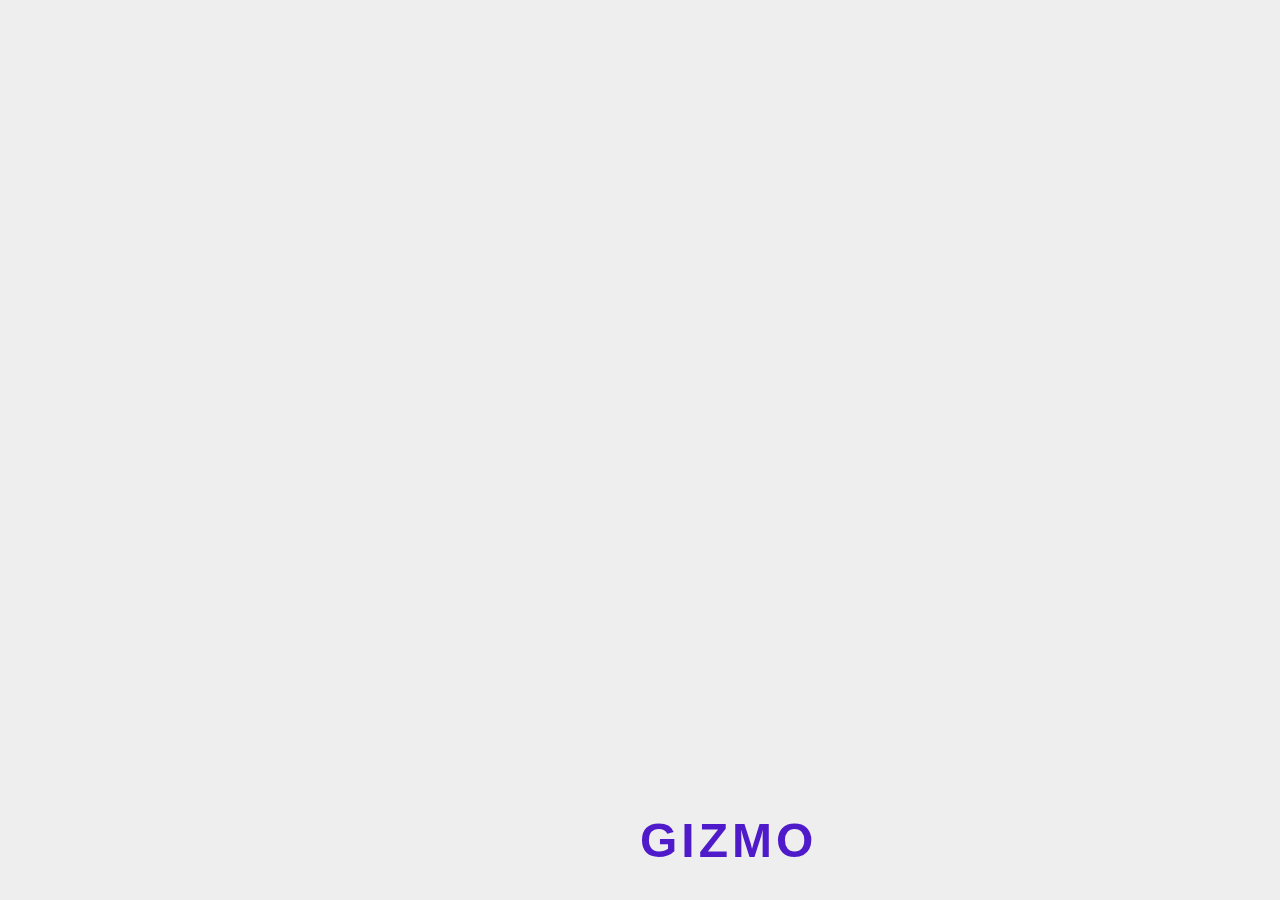
==== GIZMO/index.html @ 7e35dc02 "Add files via upload" ====
<!DOCTYPE html>
<html lang="en">
<head>
    <meta charset="UTF-8">
    <meta http-equiv="X-UA-Compatible" content="IE=edge">
    <meta name="viewport" content="width=device-width, initial-scale=1.0">
    <title>Document</title>
    <link rel="stylesheet" href="CSS/style.css">
</head>
<body>
  <a href="HTML/index.html"><h1>GIZMO</h1>
  </a>
</body>
</html>
---- GIZMO/CSS/style.css ----
:root{
    --background-color-body:#eee;
    --primary-color: rgb(79, 26, 202);
    --default-border: border: 1px solid var(--primary-color);
}


*{
    padding: 0;
    margin: 0;
    box-sizing: border-box;
}

h1{
    color: var(--primary-color);
    font-family: 'Gill Sans', 'Gill Sans MT', Calibri, 'Trebuchet MS', sans-serif;
    bottom: 2rem;
    position: fixed;
    font-size: 3rem;
    letter-spacing: 4px;
}


.mic-holder{
  position: fixed;
  bottom: 7rem;
}

.mic-holder button{
  border: 1px solid var(--primary-color);
  color: var(--primary-color);
  padding: .1rem;
  width: 2rem;
  height: 2rem;
  display: flex;
  justify-content: center;
  align-items: center;
  border-radius: 50%;
  background: transparent;
  font-size: .9rem;
  cursor: pointer;
  transition: .4s  cubic-bezier(0.075, 0.82, 0.165, 1);
}

.mic-holder button:hover{
  background: var(--primary-color);
  color: var(--background-color-body);
}

body{
    display: flex;
    flex-direction: column;
    min-height: 90vh;
    width: 100%;
    justify-content: center;
    align-items: center;
    background: var(--background-color-body);
}

.gizmo-holder{
    min-width: 10rem;
    height: auto;
    display: flex;
    flex-direction: column;
    align-items: center;
     animation: bopping 1s linear infinite alternate;
}

.antenna{
  height: 2rem;
  margin-bottom: -.6rem;
  z-index: 9;
}

.antenna img{
  width: 100%;
  height: 100%;
}

.gizmo-head{
    width: 7rem;
    height: 5rem;
    border-radius: 50%;
    display: flex;
    flex-direction: column;
    justify-content: center;
    align-items: center;
    gap: .5rem;
}

.gizmo-ear-holder{
width: 100%;
border: var(--default-border);
height: auto;
display: flex;
justify-content: center;
align-items: center;
gap: 3rem;
}

.gizmo-ear{
    width: 1rem;
    height: 1rem;
    background: var(--primary-color);
   }


   .gizmo-eyes-holder{
    width: 100%;
border: var(--default-border);
height: auto;
display: flex;
justify-content: center;
align-items: center;
gap: 1rem;
position: absolute;
margin-top: -1rem;
   }


.gizmo-eye{
    width: 10px;
    height: 7px;
    border-radius: 50%;
    overflow: hidden;
    background: gray;
}

.gizmo-eye img{
  width: 100%;
  height: 100%;
}

.left-eye{
animation: right-eye-blink 3s linear infinite alternate;
}

.right-eye{
animation: left-eye-blink 3s linear infinite alternate;
}

.gizmo-mouth{
    width: 1rem;
    height: auto;
    margin-top: .5rem;
    overflow: hidden;
    position: absolute;
}

.gizmo-mouth img{
  width: 100%;
  height: 100%;
}

.gizmo-body{
  margin-top: -.6rem;
}

.gizmo-torso{
    margin-top: -.1rem;
    width: 8rem;
    min-height: 9rem;
    border-bottom-left-radius: 5rem;
    border-bottom-right-radius: 5rem;
}

.gizmo-hand-holder{
    position: absolute;
    display: flex;
    gap: 7rem;
    margin-left: -2.5rem;
    margin-top: .5rem;
}

.gizmo-hand{
    width: 2rem;
    height: 6rem;
    background: var(--primary-color);
    border-bottom-left-radius: 20px;
}

.right-hand{
    position: absolute;
    margin-left: 9rem;
}

.gizmo-bottom-shadow{
    background: #333;
    width: 5rem;
    height: 5rem;
    border-radius: 50%;
    transform: rotateX(120deg);
}

.scale-shadow{
    animation: pulse 1s linear infinite alternate;
}

.left-hand{
    animation: wave-left-hand 5s linear infinite alternate;
}


.head-img{
  width: 100%;
  height: 100%;
  overflow: hidden;
}
.head-img img{
  width: 100%;
}

img{
  width: 100%;
}

@keyframes bopping {
    0%{
        transform: translateY(-.5rem);
    }


    100%{
        transform: translateY(.5rem);
    }
}


@keyframes rotating-one {
    0%{
        transform: rotate(0deg);
    }

    10%{
        transform: rotate(10deg);
    }

    20%{
        transform: rotate(0deg);
    }

    30%{
        transform: rotate(-20deg);
    }
    

    40%{
        transform: rotate(-10deg);
    }


    60%{
        transform: rotate(0deg);
    }

    80%{
        transform: rotate(60deg);
    }


    100%{
        transform: rotate(0deg);;
    }
}



@keyframes left-eye-blink {
    0%{
        height: .8rem;
        transform:rotate(0deg)
    }

    
    1%{
        height: .8rem;
        transform:rotate(0deg)
      } 
      
    2%{
        height: .8rem;
        transform:rotate(0deg)
      } 
      
    3%{
        height: .8rem;
        transform:rotate(0deg)
      }

    10%{
        height: .8rem;
        transform:rotate(0deg)
      } 
      
    20%{
        height: .8rem;
        transform:rotate(0deg)
      } 
      
    30%{
        height: .8rem;
        transform:rotate(0deg)
      }

      40%{
        height: .8rem;
        transform:rotate(0deg)
      }

    50%{
        height: .8rem;
        transform:rotate(0deg)

    }


    60%{
      height: .8rem;
      transform:rotate(0deg)
    }

    70%{
        height: .8rem;
        transform:rotate(0deg)
      }
  
      80%{
        height: .8rem;
        transform:rotate(0deg)
      }

  
      90%{
        height: .8rem;
        transform:rotate(0deg)
      }
  
    
    100%{
        height: .1rem;
    }
}



@keyframes right-eye-blink {
    0%{
        height: .8rem;
        transform:rotate(0deg)
    }

    
    1%{
        height: .8rem;
        transform:rotate(0deg)
      } 
      
    2%{
        height: .8rem;
        transform:rotate(0deg)
      } 
      
    3%{
        height: .8rem;
        transform:rotate(0deg)
      }

    10%{
        height: .8rem;
        transform:rotate(0deg)
      } 
      
    20%{
        height: .8rem;
        transform:rotate(0deg)
      } 
      
    30%{
        height: .8rem;
        transform:rotate(0deg)
      }

      40%{
        height: .8rem;
        transform:rotate(0deg)
      }

    50%{
        height: .8rem;
        transform:rotate(0deg)

    }


    60%{
      height: .8rem;
      transform:rotate(0deg)
    }

    70%{
        height: .8rem;
        transform:rotate(0deg)
      }
  
      80%{
        height: .8rem;
        transform:rotate(0deg)
      }

  
      90%{
        height: .8rem;
        transform:rotate(0deg)
      }
  
    
    100%{
        height: .1rem;
    }
}

@keyframes pulse {
     
    0%{
        transform: scale(.2);
        opacity: .4;
      }
  
    
    100%{
       transform: scale(1);
       opacity: 1;
    }
}


@keyframes wave-left-hand {
     
    1%{
        transform: rotate(190deg);
        margin-top: -5rem;
        margin-left: 1rem;
      }
  
      20%{
        transform: rotate(130deg);
        margin-top: -5rem;
        margin-left: -2rem;
      }
 
       30%{
        transform: rotate(190deg);
        margin-top: -5rem;
        margin-left: 1rem;
      } 

      40%{
        transform: rotate(130deg);
        margin-top: -5rem;
        margin-left: -2rem;
      }

        50%{
            transform: rotate(0deg);
        margin-top: 0rem;
        margin-left: 0rem;
      }

        60%{
            transform: rotate(0deg);
            margin-top: 0rem;
            margin-left: 0rem;
      }

        70%{
        transform: rotate(0deg);
        margin-top: 0rem;
        margin-left: 0rem;
      }

      80%{
        transform: rotate(0deg);
        margin-top: 0rem;
        margin-left: 0rem;
      }


      90%{
        transform: rotate(0deg);
        margin-top: 0rem;
        margin-left: 0rem;
      }

      100%{
        transform: rotate(0deg);
        margin-top: 0rem;
        margin-left: 0rem;
      }



}
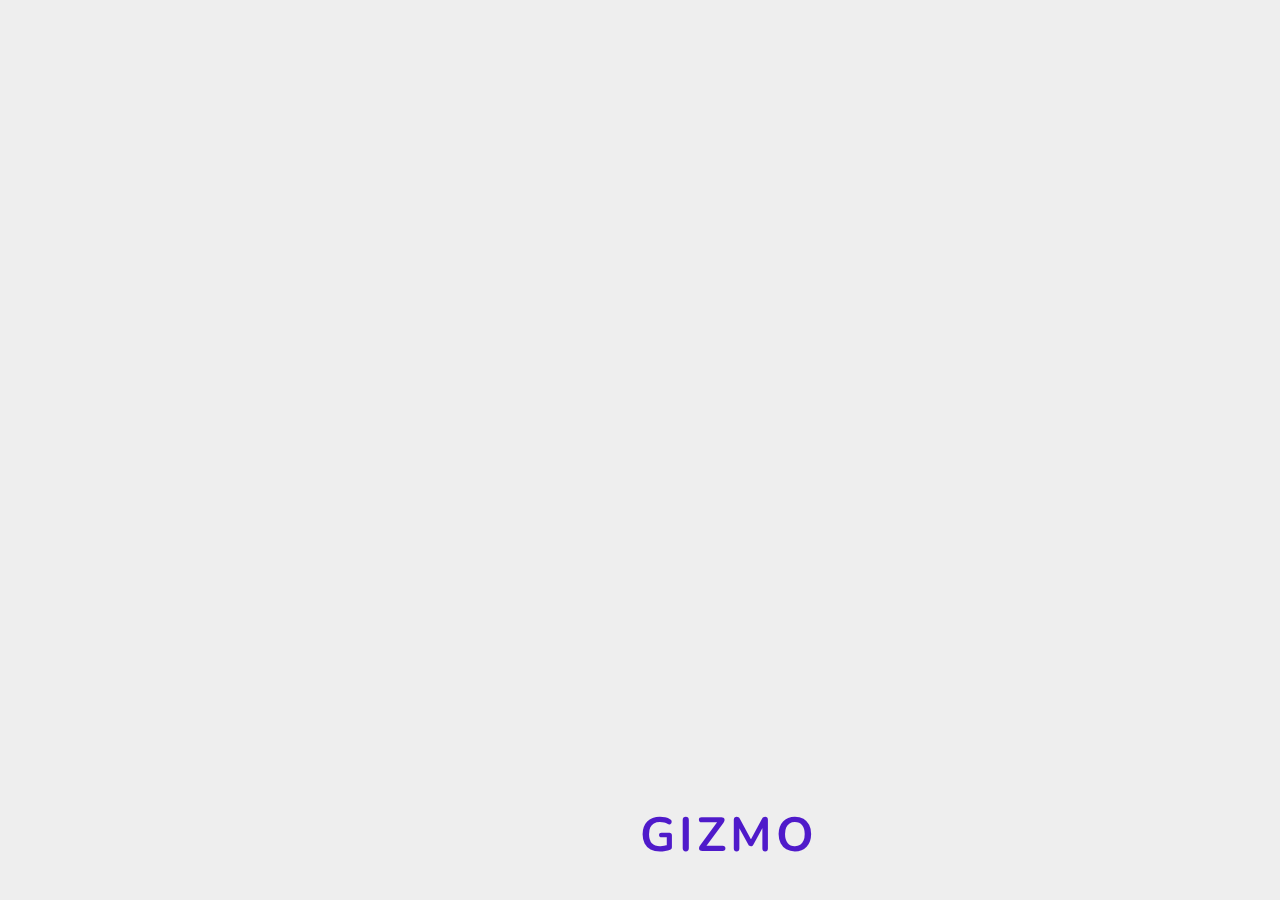
==== commit eed4326b: "Add files via upload" ====
--- a/GIZMO/index.html
+++ b/GIZMO/index.html
@@ -8,7 +8,7 @@
     <link rel="stylesheet" href="CSS/style.css">
 </head>
 <body>
-  <a href="HTML/index.html"><h1>GIZMO</h1>
+  <a href="GIZMO/HTML/index.html"><h1>GIZMO</h1>
   </a>
 </body>
 </html>--- a/GIZMO/CSS/style.css
+++ b/GIZMO/CSS/style.css
@@ -1,3 +1,6 @@
+@import url('https://fonts.googleapis.com/css2?family=Nunito:ital,wght@0,200;0,300;0,400;0,500;0,600;0,700;0,800;0,900;1,200;1,300;1,400;1,500;1,600;1,700;1,800;1,900&display=swap');
+
+
 :root{
     --background-color-body:#eee;
     --primary-color: rgb(79, 26, 202);
@@ -5,15 +8,17 @@
 }
 
 
-*{
-    padding: 0;
-    margin: 0;
-    box-sizing: border-box;
-}
+
+* {
+  padding: 0;
+  margin: 0;
+  box-sizing: border-box;
+  font-family: 'Nunito', sans-serif;
+}
+
 
 h1{
     color: var(--primary-color);
-    font-family: 'Gill Sans', 'Gill Sans MT', Calibri, 'Trebuchet MS', sans-serif;
     bottom: 2rem;
     position: fixed;
     font-size: 3rem;
@@ -28,7 +33,6 @@
 
 .mic-holder button{
   border: 1px solid var(--primary-color);
-  color: var(--primary-color);
   padding: .1rem;
   width: 2rem;
   height: 2rem;
@@ -36,16 +40,12 @@
   justify-content: center;
   align-items: center;
   border-radius: 50%;
-  background: transparent;
+  background: var(--primary-color);
+  color: var(--background-color-body);
   font-size: .9rem;
   cursor: pointer;
-  transition: .4s  cubic-bezier(0.075, 0.82, 0.165, 1);
-}
-
-.mic-holder button:hover{
-  background: var(--primary-color);
-  color: var(--background-color-body);
-}
+}
+
 
 body{
     display: flex;
@@ -70,6 +70,7 @@
   height: 2rem;
   margin-bottom: -.6rem;
   z-index: 9;
+animation: pulse 1s linear infinite alternate;
 }
 
 .antenna img{
@@ -422,14 +423,12 @@
 @keyframes pulse {
      
     0%{
-        transform: scale(.2);
         opacity: .4;
       }
   
     
     100%{
-       transform: scale(1);
-       opacity: 1;
+       opacity: .8;
     }
 }
 
@@ -496,7 +495,40 @@
         margin-top: 0rem;
         margin-left: 0rem;
       }
-
-
-
-}
+}
+
+
+@media only screen and (max-width: 600px) {
+
+  h1{
+    color: var(--primary-color);
+    bottom: 1rem;
+    position: fixed;
+    font-size: 3rem;
+    letter-spacing: 4px;
+    display: none;
+}
+
+
+.mic-holder{
+  position: fixed;
+  bottom: 2rem;
+}
+
+.mic-holder button{
+  border: 1px solid var(--primary-color);
+  padding: .1rem;
+  width: 3rem;
+  height: 3rem;
+  display: flex;
+  justify-content: center;
+  align-items: center;
+  border-radius: 50%;
+  background: var(--primary-color);
+  color: var(--background-color-body);
+  font-size: 1rem;
+  cursor: pointer;
+  box-shadow: rgba(17, 17, 26, 0.1) 0px 4px 16px, rgba(17, 17, 26, 0.05) 0px 8px 32px;
+}
+
+}
